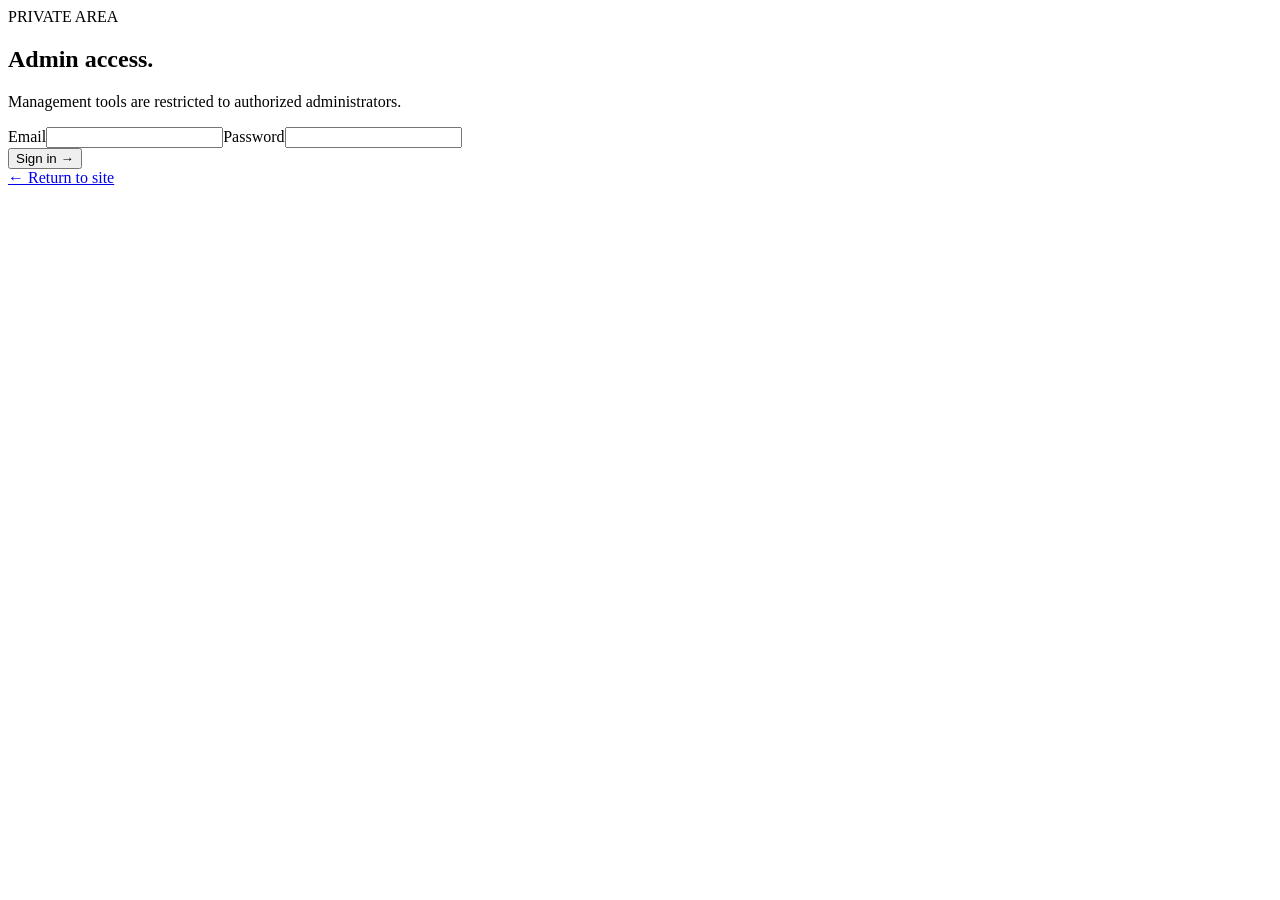
==== admin-login.html @ 3d9c33ed "Add files via upload" ====
<!doctype html>
<html lang="en">
<head><meta charset="utf-8"><meta name="viewport" content="width=device-width,initial-scale=1"><title>Admin sign in — Let's Trade ZM</title><link rel="stylesheet" href="css/style.css"><link rel="stylesheet" href="css/admin.css"></head>
<body class="admin-body">
<main class="center-page shell"><section class="form-panel narrow admin-panel"><span class="kicker">PRIVATE AREA</span><h1>Admin access.</h1><p class="lead">Management tools are restricted to authorized administrators.</p>
<form id="adminLoginForm"><label>Email<input id="adminEmail" type="email" autocomplete="username" required></label><label>Password<input id="adminPassword" type="password" autocomplete="current-password" required></label><div id="adminLoginMessage" class="form-message"></div><button class="btn btn-dark full-btn" type="submit">Sign in <span>→</span></button></form><a class="back-small" href="index.html">← Return to site</a></section></main>
<script type="module" src="js/admin-login.js"></script>
</body></html>
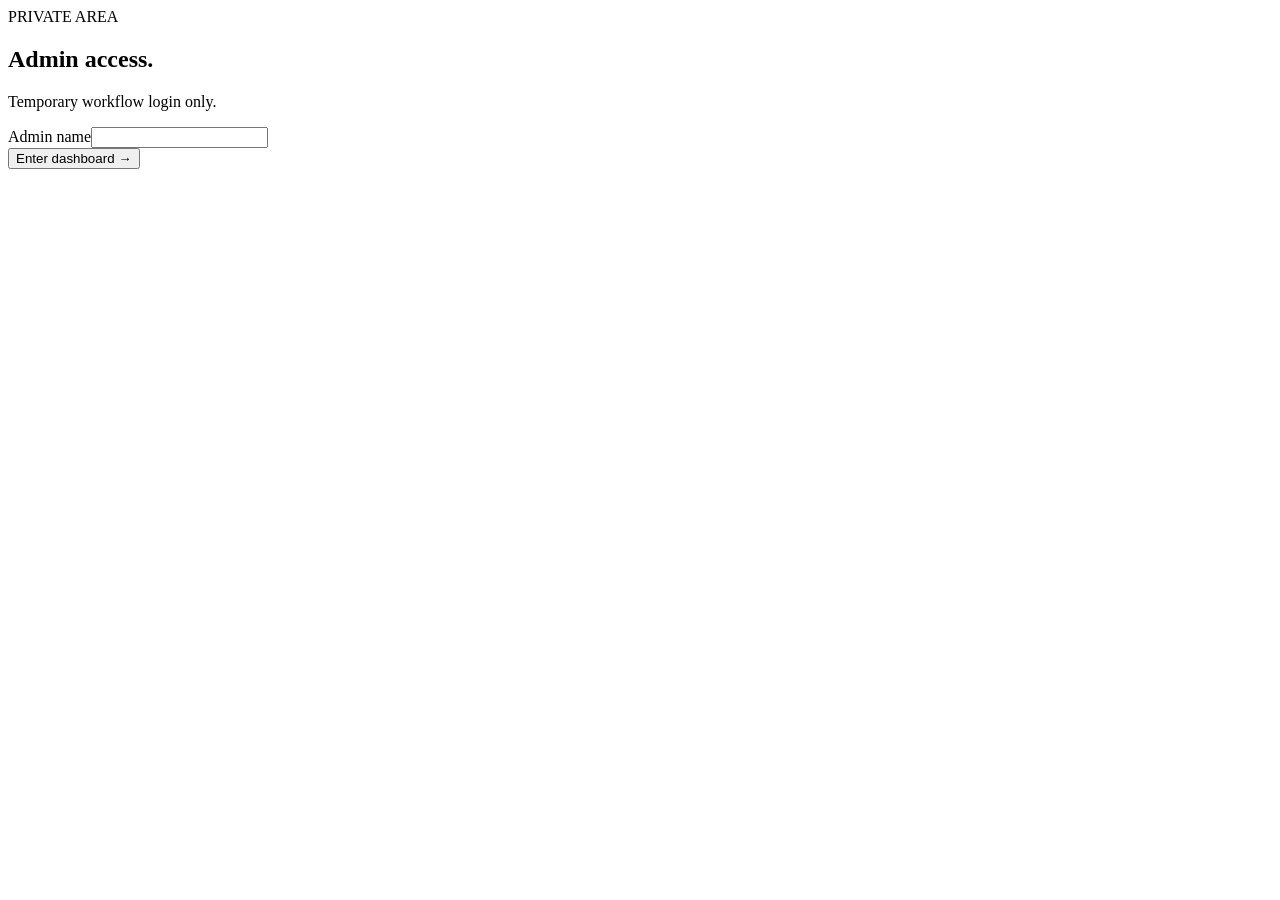
==== commit 62e455ec: "Add files via upload" ====
--- a/admin-login.html
+++ b/admin-login.html
@@ -1,8 +1 @@
-<!doctype html>
-<html lang="en">
-<head><meta charset="utf-8"><meta name="viewport" content="width=device-width,initial-scale=1"><title>Admin sign in — Let's Trade ZM</title><link rel="stylesheet" href="css/style.css"><link rel="stylesheet" href="css/admin.css"></head>
-<body class="admin-body">
-<main class="center-page shell"><section class="form-panel narrow admin-panel"><span class="kicker">PRIVATE AREA</span><h1>Admin access.</h1><p class="lead">Management tools are restricted to authorized administrators.</p>
-<form id="adminLoginForm"><label>Email<input id="adminEmail" type="email" autocomplete="username" required></label><label>Password<input id="adminPassword" type="password" autocomplete="current-password" required></label><div id="adminLoginMessage" class="form-message"></div><button class="btn btn-dark full-btn" type="submit">Sign in <span>→</span></button></form><a class="back-small" href="index.html">← Return to site</a></section></main>
-<script type="module" src="js/admin-login.js"></script>
-</body></html>
+<!doctype html><html lang="en"><head><meta charset="utf-8"><meta name="viewport" content="width=device-width,initial-scale=1"><title>Admin — Let's Trade ZM</title><link rel="stylesheet" href="css/style.css"><link rel="stylesheet" href="css/admin.css"></head><body class="admin-body"><main class="center-page shell"><section class="form-panel"><span class="kicker">PRIVATE AREA</span><h1>Admin access.</h1><p class="lead">Temporary workflow login only.</p><form id="adminLoginForm"><label>Admin name<input id="adminName" required></label><div id="adminLoginMessage" class="form-message"></div><button class="btn btn-dark full-btn">Enter dashboard <span>→</span></button></form></section></main><script type="module" src="js/admin-login.js"></script></body></html>
